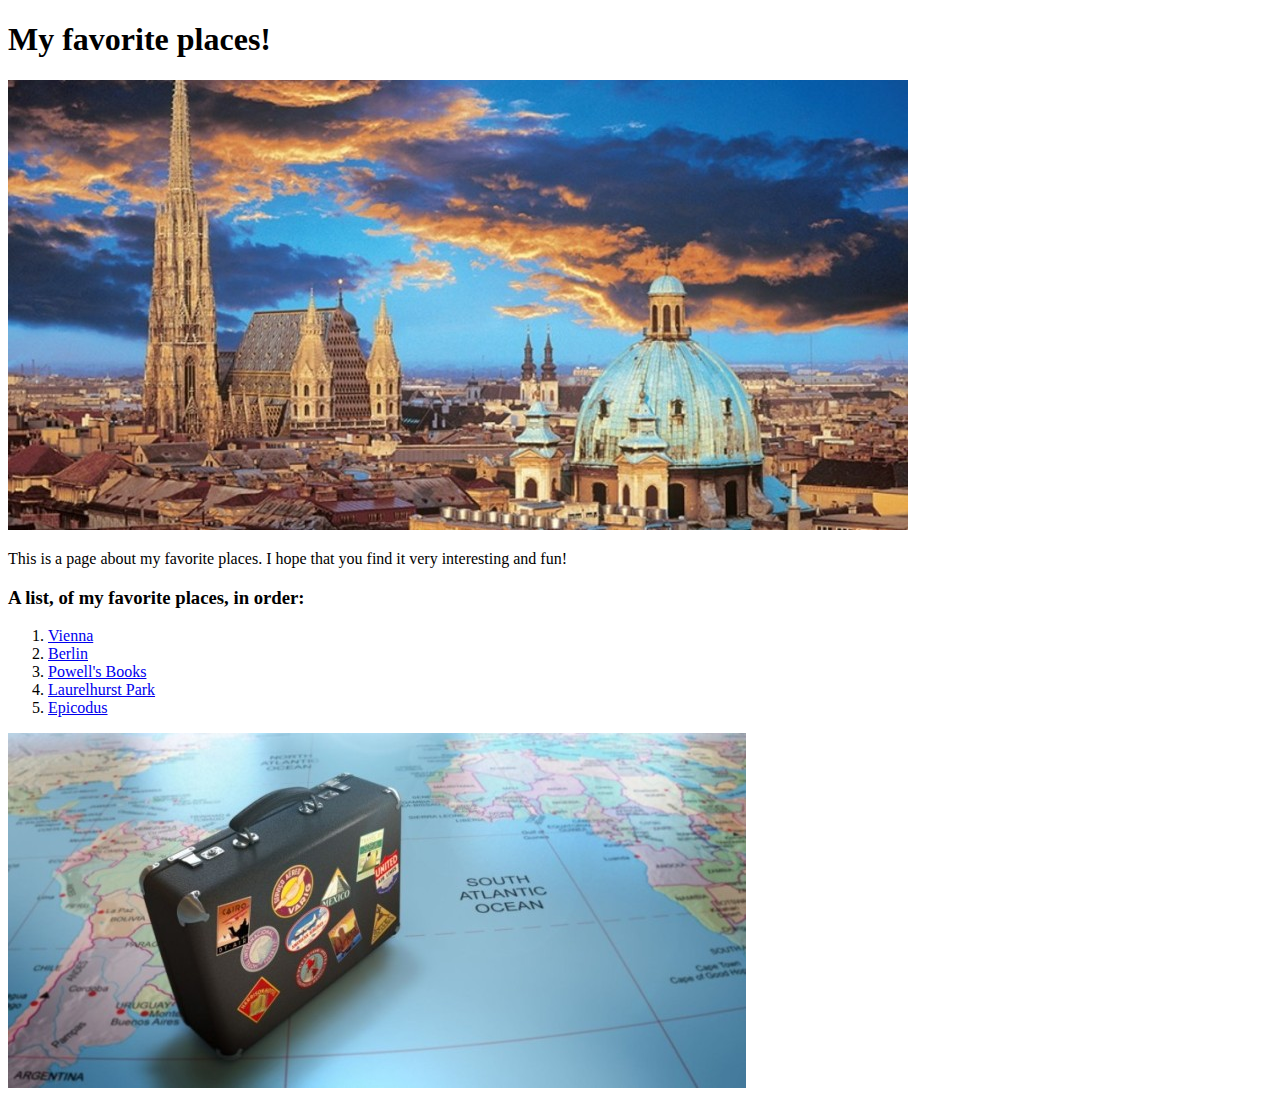
==== favorite-places.html @ 3f3a0817 "Add a page of my favorite places" ====
<!DOCTYPE html>
<html>
  <head>
    <title>My favorite places!</title>
  </head>
  <body>
    <h1>My favorite places!</h1>
    <img src="img/vienna_skyline.jpg" alt="a large image of the Vienna skyline">
    <p>This is a page about my favorite places. I hope that you find it very interesting and fun! </p>
    <h3>A list, of my favorite places, in order:</h3>

    <ol>
      <li><a href="https://www.wien.info/en">Vienna</a></li>
      <li><a href="http://www.visitberlin.de/en">Berlin</a></li>
      <li><a href="http://www.powells.com/">Powell's Books</a></li>
      <li>
        <a href= "https://www.portlandoregon.gov/parks/finder/index.cfm?PropertyID=224&action=ViewPark">Laurelhurst Park</a>
      </li>
      <li><a href="http://epicodus.com">Epicodus</a></li>
    </ol>
    <img src="img/travel.jpg" alt="A symbolic photo of worldwide travel.">
  </body>
</html>
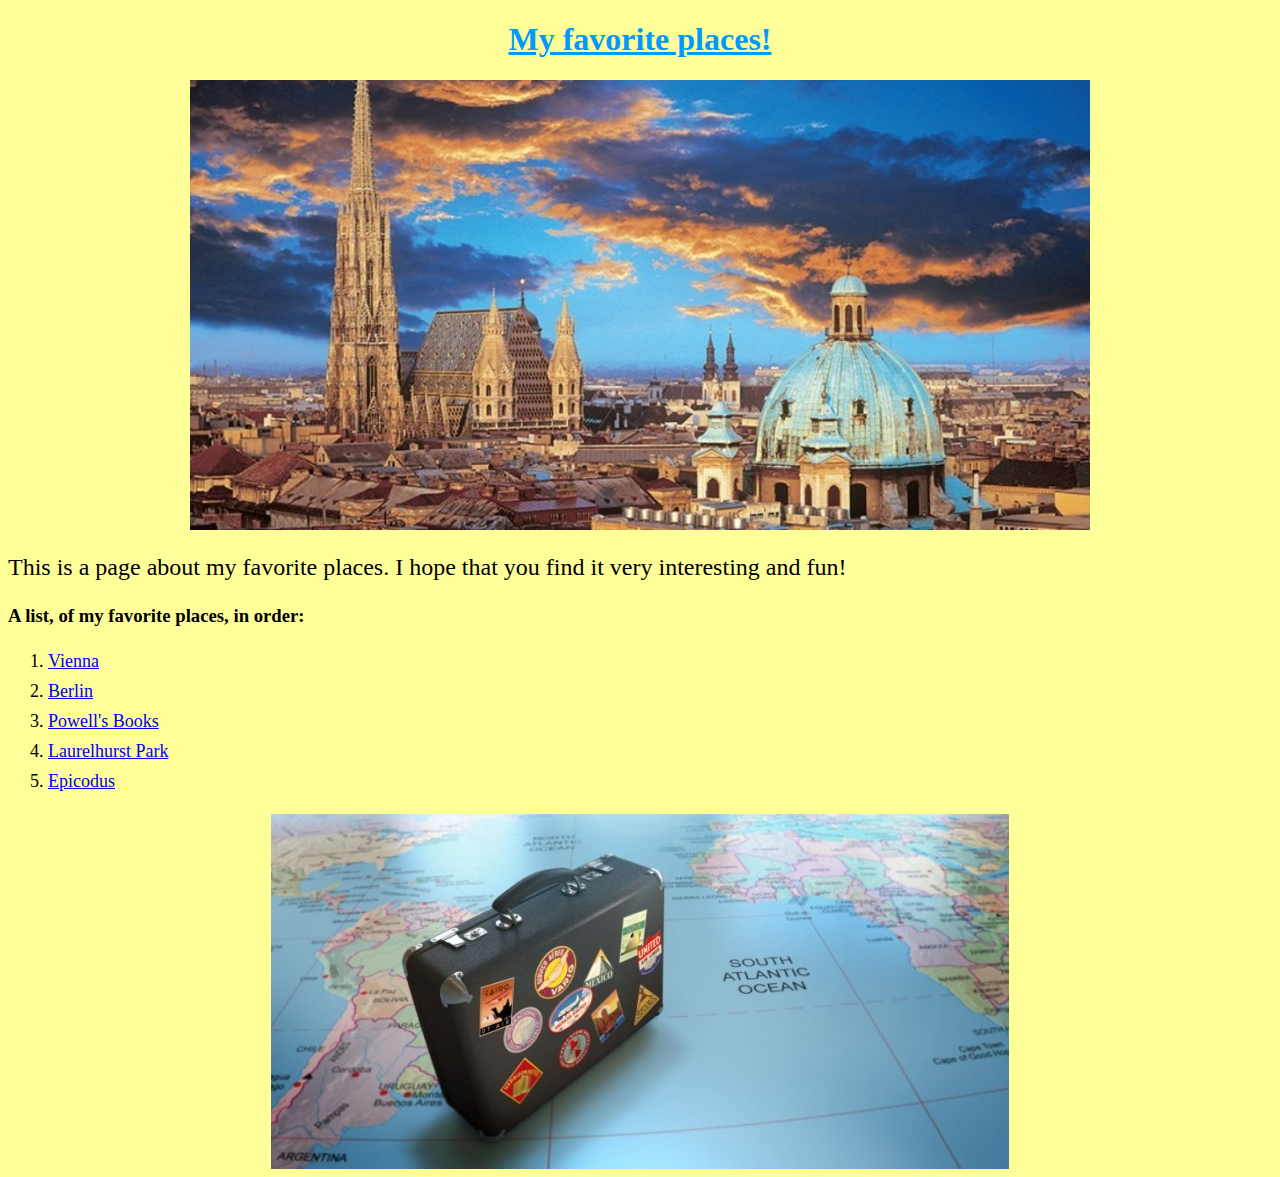
==== commit 273c599a: "Add a style sheet to favorite places page" ====
--- a/favorite-places.html
+++ b/favorite-places.html
@@ -1,6 +1,7 @@
 <!DOCTYPE html>
 <html>
   <head>
+    <link href="css/styles2.css" rel="stylesheet" type="text/css">
     <title>My favorite places!</title>
   </head>
   <body>
--- a/css/styles2.css
+++ b/css/styles2.css
@@ -0,0 +1,23 @@
+h1 {
+  text-align:center;
+  color:#0099ff;
+  text-decoration: underline;
+}
+
+p {
+  font-size: x-large;
+}
+
+ol {
+  font-size: large;
+  line-height: 30px;
+}
+
+img {
+  display:block;
+  margin:auto;
+}
+
+body {
+  background-color:#ffff99;
+}
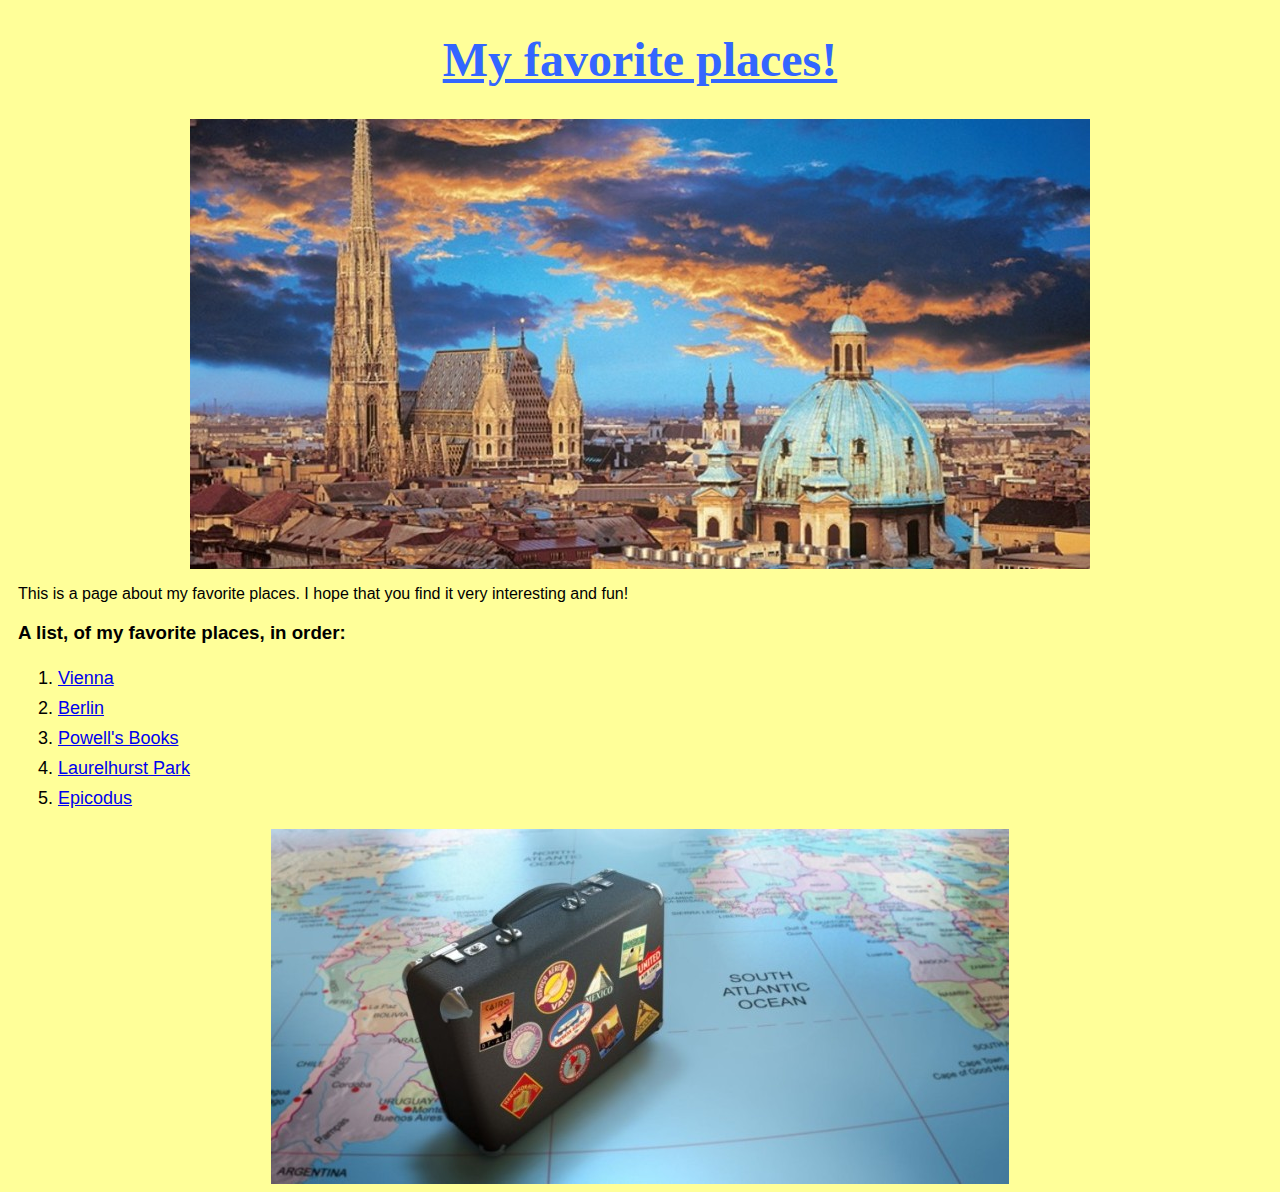
==== commit 2c7f19ce: "add consistent styling to all web pages using one stylesheet" ====
--- a/favorite-places.html
+++ b/favorite-places.html
@@ -1,7 +1,7 @@
 <!DOCTYPE html>
 <html>
   <head>
-    <link href="css/styles2.css" rel="stylesheet" type="text/css">
+    <link href="css/styles3.css" rel="stylesheet" type="text/css">
     <title>My favorite places!</title>
   </head>
   <body>
--- a/css/styles3.css
+++ b/css/styles3.css
@@ -0,0 +1,28 @@
+h1 {
+  color: #3366ff;
+  text-decoration: underline;
+  font-size: 300%;
+  text-align: center;
+  font-family: serif;
+}
+
+h2 {
+  text-align: center;
+  font-family: serif;
+}
+
+img {
+  display: block;
+  margin: auto;
+}
+
+body {
+  background-color: #ffff99;
+  font-family: sans-serif;
+  padding: 0 10px;
+}
+
+li {
+  font-size: large;
+  line-height: 30px;
+}
